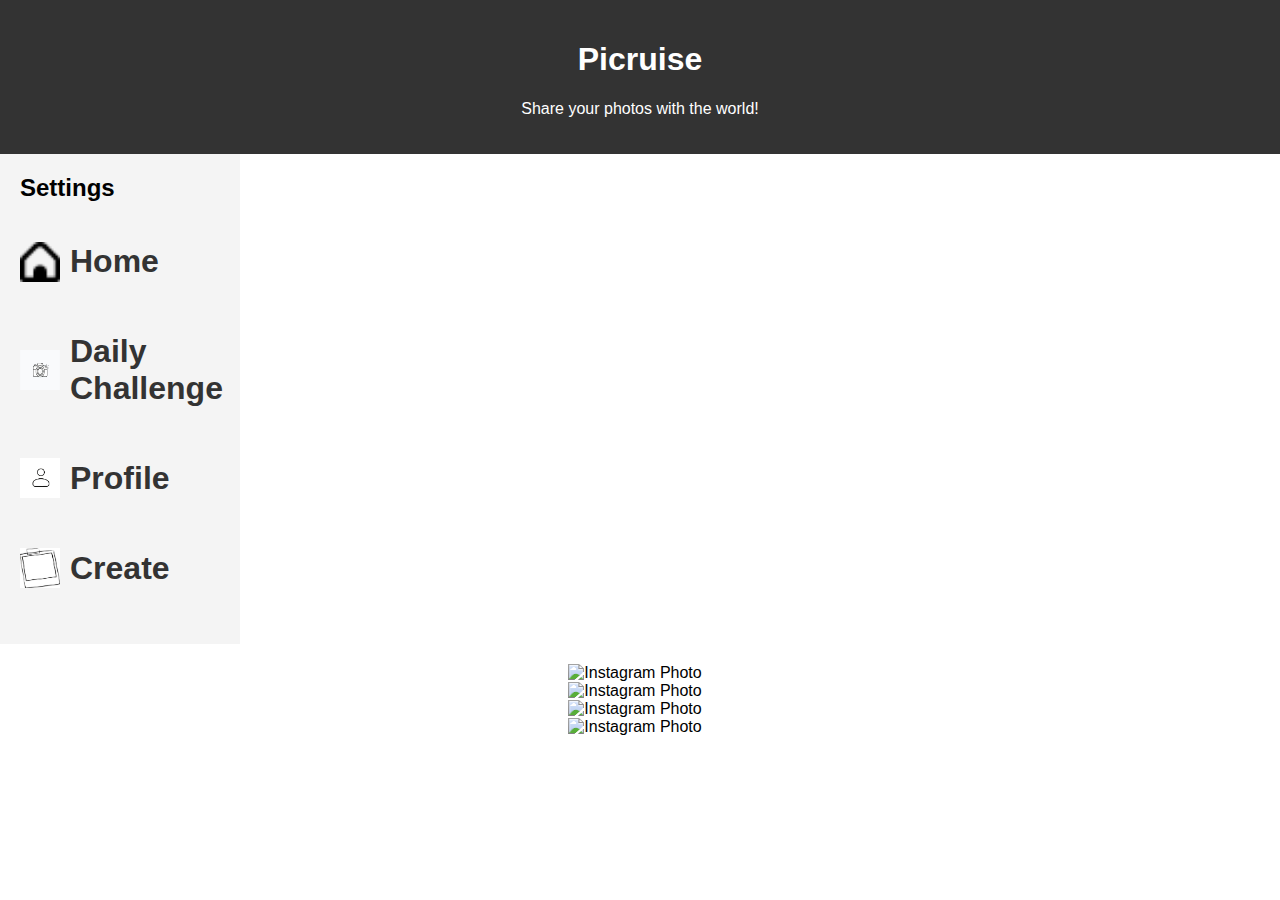
==== index.html @ 92921d5f "試換圖片" ====
<!DOCTYPE html>
<html lang="en">
  <head>
    <meta charset="UTF-8" />
    <meta name="viewport" content="width=device-width, initial-scale=1.0" />
    <title>Picruise</title>
    <!--接到CSS檔案-->
    <link rel="stylesheet" href="main.css" />
  </head>
  <body>
    <header>
      <h1>Picruise</h1>
      <!-- 頁面標題 -->
      <p>Share your photos with the world!</p>
      <!-- 頁面描述 -->
    </header>
    <!-- 左邊欄位 -->
    <aside>
      <h2>Settings</h2>
      <ul>
        <li><img src="home_18.png" alt="home" style="width: 40px; height: 40px;"><a href="#home"><h1>Home</h1></a></li>
        <li><img src="DailyChallenge.png" alt="dailychallenge" style="width: 40px; height: 40px;"><a href="#dailychallenge"><h1>Daily Challenge</h1></a></li>
        <li><img src="profile.png" alt="home" style="width: 40px; height: 40px;"><a href="#profile"><h1>Profile</h1></a></li>
        <li><img src="create.png" alt="home" style="width: 40px; height: 40px;"><a href="#create"><h1>Create</h1></a></li>
        <!-- 添加更多主題 -->
      </ul>
    </aside>

    <main>
        <!-- 照片區域 -->
        <div class="instagram-section">
          <div class="instagram-item">
            <img src="https://via.placeholder.com/500" alt="Instagram Photo" />
            <!-- 圖片示例 -->
          </div>
          <div class="instagram-item">
            <img src="https://via.placeholder.com/500" alt="Instagram Photo" />
            <!-- 圖片示例 -->
          </div>
          <div class="instagram-item">
            <img src="https://via.placeholder.com/500" alt="Instagram Photo" />
            <!-- 圖片示例 -->
          </div>
          <div class="instagram-item">
            <img src="https://via.placeholder.com/500" alt="Instagram Photo" />
            <!-- 圖片示例 -->
          </div>
        </div>
      </form>
    </main>
  </body>
</html>
---- main.css ----
body {
  font-family: Arial, sans-serif; /* 設定字體 */
  margin: 0; /* 清除頁面邊距 */
  padding: 0; /* 清除頁面內距 */
}

/* 頁面頂部標題樣式 */
header {
  background-color: #333; /* 設定背景顏色 */
  color: #fff; /* 設定文字顏色 */
  text-align: center; /* 文字置中 */
  padding: 20px 0; /* 上下各增加 20px 的內距 */
}

/* 主要內容區域樣式 */
main {
  padding: 20px; /* 上下左右各增加 20px 的內距 */
  text-align: center; /* 文字置中 */
}

/* 上傳照片表單樣式 */
#upload-photo {
  margin: 20px 0; /* 上下各增加 20px 的外距 */
}

/* 選擇照片按鈕樣式 */
#photo-upload {
  display: none; /* 隱藏上傳照片輸入框 */
}

/* 上傳按鈕和選擇按鈕樣式 */
#upload-label,
#upload-button {
  padding: 10px 20px; /* 上下各增加 10px，左右各增加 20px 的內距 */
  background-color: #2a2f35; /* 設定背景顏色 */
  color: #fff; /* 設定文字顏色 */
  border: none; /* 清除邊框 */
  border-radius: 5px; /* 設定圓角 */
  cursor: pointer; /* 設定指標樣式為手型 */
  transition: background-color 0.3s ease; /* 添加背景顏色過渡效果 */
}

/* 按鈕滑過時的樣式 */
#upload-label:hover,
#upload-button:hover {
  background-color: #0056b3; /* 滑過時改變背景顏色 */
}

/* 左側設定欄樣式 */
aside {
  width: 200px; /* 左側欄位寬度 */
  background-color: #f4f4f4; /* 背景顏色 */
  padding: 20px; /* 內距增加 */
}

h2 {
  margin-top: 0; /* 清除標題頂部外距 */
}

ul {
  list-style: none; /* 清除項目符號 */
  padding: 0; /* 清除內部內距 */
}

li {
  margin-bottom: 10px; /* 項目之間增加外距 */
}

a {
  text-decoration: none; /* 清除超連結下劃線 */
  color: #333; /* 設定文字顏色 */
}

a:hover {
  color: #007bff; /* 滑過時改變文字顏色 */
}

img {
  margin-right: 10px; /* 圖片與文字之間的間距 */
}

li {
  display: flex;
  align-items: center; /* 水平對齊 */
}
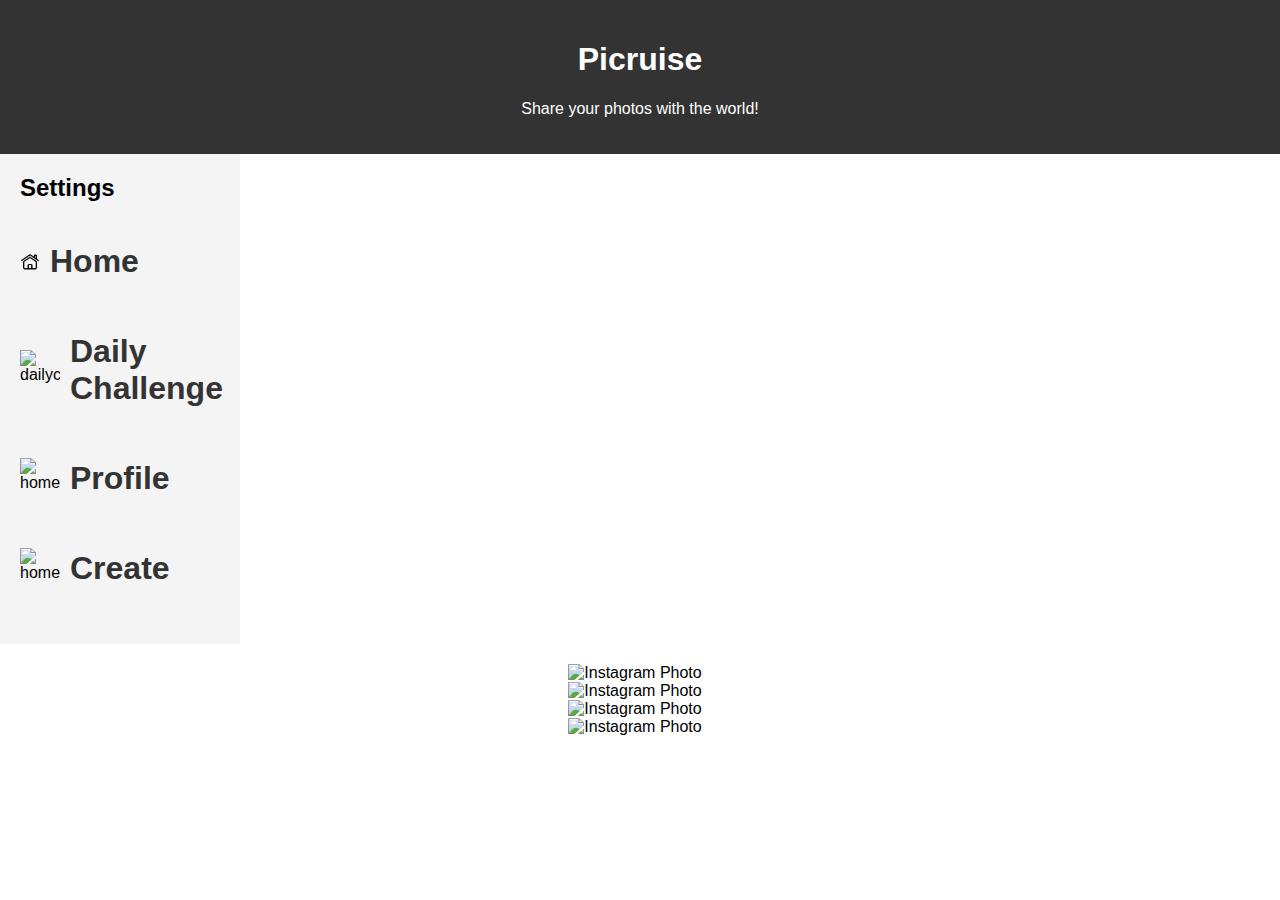
==== commit 610694b7: "試" ====
--- a/index.html
+++ b/index.html
@@ -18,10 +18,10 @@
     <aside>
       <h2>Settings</h2>
       <ul>
-        <li><img src="home_18.png" alt="home" style="width: 40px; height: 40px;"><a href="#home"><h1>Home</h1></a></li>
-        <li><img src="DailyChallenge.png" alt="dailychallenge" style="width: 40px; height: 40px;"><a href="#dailychallenge"><h1>Daily Challenge</h1></a></li>
-        <li><img src="profile.png" alt="home" style="width: 40px; height: 40px;"><a href="#profile"><h1>Profile</h1></a></li>
-        <li><img src="create.png" alt="home" style="width: 40px; height: 40px;"><a href="#create"><h1>Create</h1></a></li>
+        <li><img src="home1.png" alt="home" style="width: 20px; height: 20px;"><a href="#home"><h1>Home</h1></a></li>
+        <li><img src=".png" alt="dailychallenge" style="width: 40px; height: 40px;"><a href="#dailychallenge"><h1>Daily Challenge</h1></a></li>
+        <li><img src=".png" alt="home" style="width: 40px; height: 40px;"><a href="#profile"><h1>Profile</h1></a></li>
+        <li><img src=".png" alt="home" style="width: 40px; height: 40px;"><a href="#create"><h1>Create</h1></a></li>
         <!-- 添加更多主題 -->
       </ul>
     </aside>
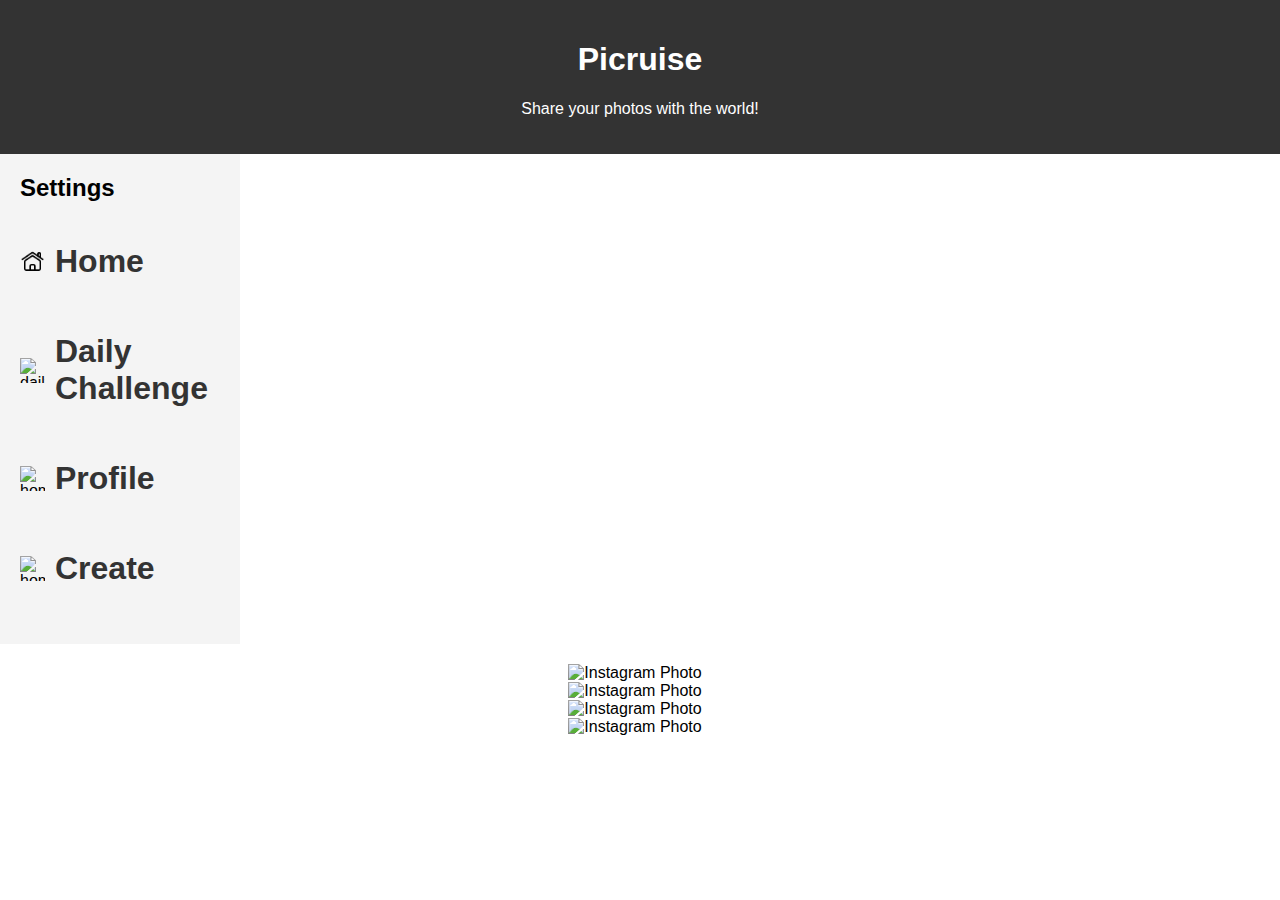
==== commit 78406f28: "1" ====
--- a/index.html
+++ b/index.html
@@ -18,10 +18,10 @@
     <aside>
       <h2>Settings</h2>
       <ul>
-        <li><img src="home1.png" alt="home" style="width: 20px; height: 20px;"><a href="#home"><h1>Home</h1></a></li>
-        <li><img src=".png" alt="dailychallenge" style="width: 40px; height: 40px;"><a href="#dailychallenge"><h1>Daily Challenge</h1></a></li>
-        <li><img src=".png" alt="home" style="width: 40px; height: 40px;"><a href="#profile"><h1>Profile</h1></a></li>
-        <li><img src=".png" alt="home" style="width: 40px; height: 40px;"><a href="#create"><h1>Create</h1></a></li>
+        <li><img src="home1.png" alt="home" style="width: 25px; height: 25px;"><a href="#home"><h1>Home</h1></a></li>
+        <li><img src="DailyChallenge1.png" alt="dailychallenge" style="width: 25px; height: 25px;"><a href="#dailychallenge"><h1>Daily Challenge</h1></a></li>
+        <li><img src="Profile1.png" alt="home" style="width: 25px; height: 25px;"><a href="#profile"><h1>Profile</h1></a></li>
+        <li><img src="Create1.png" alt="home" style="width: 25px; height: 25px;"><a href="#create"><h1>Create</h1></a></li>
         <!-- 添加更多主題 -->
       </ul>
     </aside>
